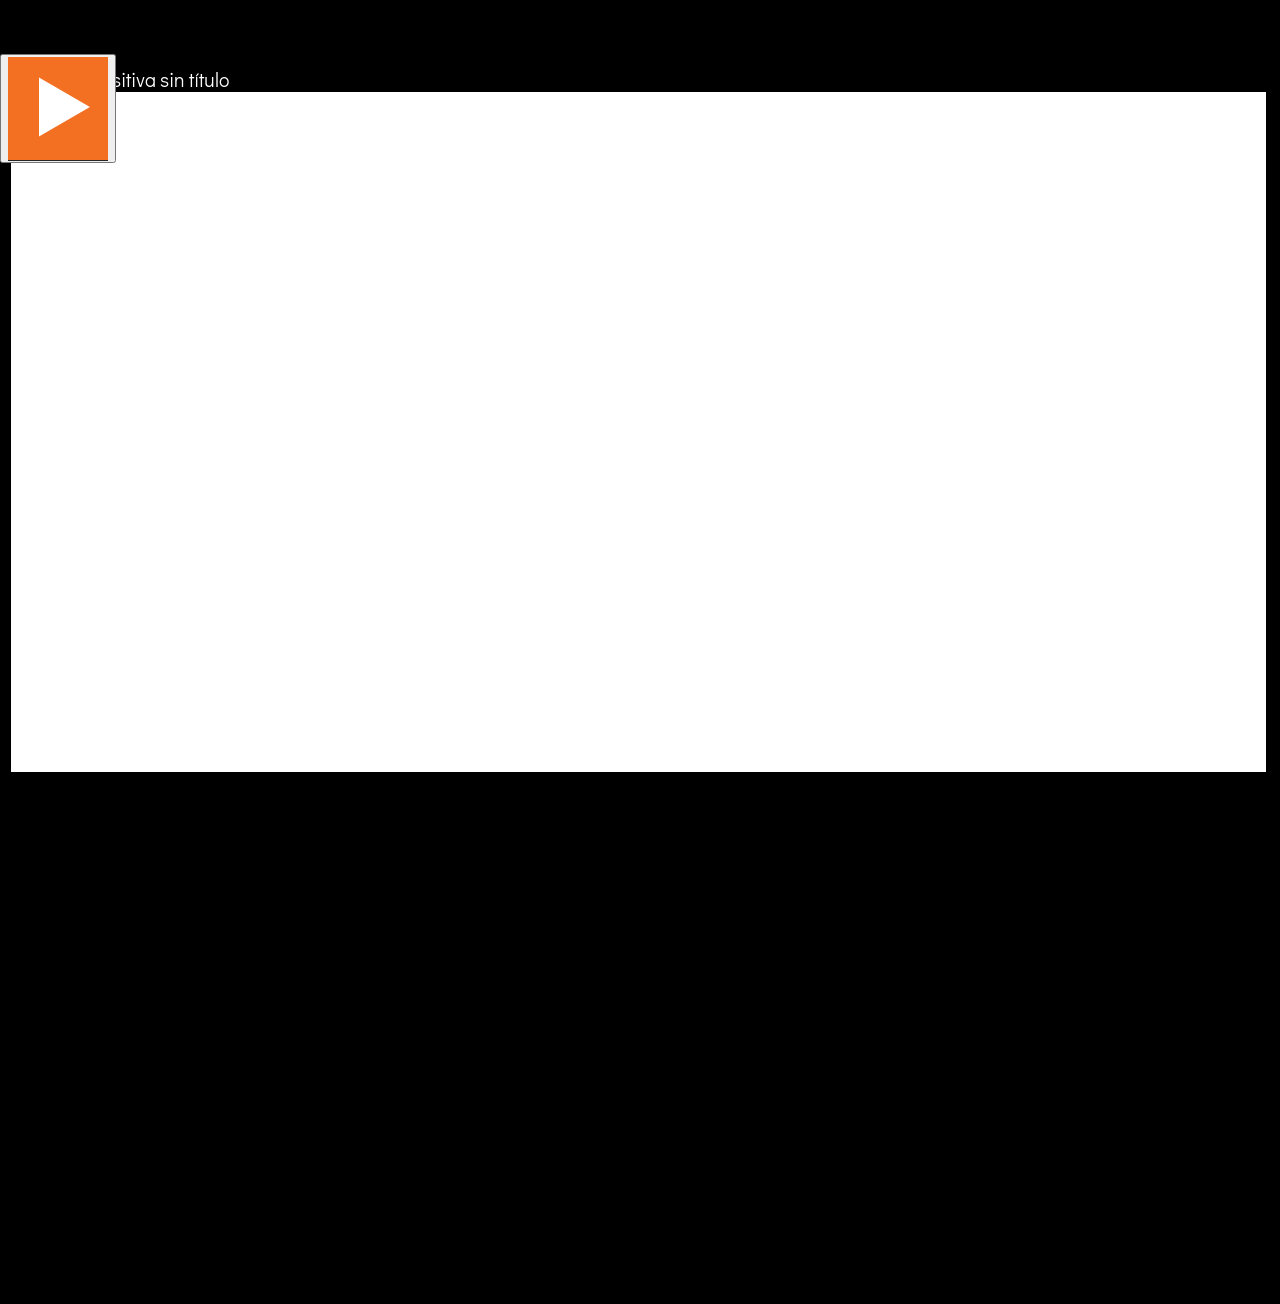
==== public/actividades/index.html @ e1546ee2 "Se finaliza carga de contenido" ====
﻿<!doctype html>
<html lang="es">
<head>
  <meta charset="utf-8">
  <!-- Creado con Storyline 360 - http://www.articulate.com  -->
  <!-- version: 3.73.29904.0 -->
  <title>Actividad didáctica</title>
  <meta http-equiv="x-ua-compatible" content="IE=edge"/>
  <meta name="viewport" content="width=device-width,initial-scale=1,user-scalable=no,shrink-to-fit=no,minimal-ui"/>
  <meta name="apple-mobile-web-app-capable" content="yes"/>
  <style>
    html, body { height: 100%; padding: 0; margin: 0 }
    #app { height: 100%; width: 100%; }
  </style>

  <script>
    window.DS = {};
    window.globals = {
      DATA_PATH_BASE: '',
      HAS_FRAME: true,
      HAS_SLIDE: true,

      lmsPresent: false,
      tinCanPresent: false,
      cmi5Present: false,
      aoSupport: false,
      scale: 'show all',
      captureRc: false,
      browserSize: 'optimal',
      bgColor: '#000000',
      features: 'AccessibleVideo,ConnectionMessages,FullScreenToggle,InsertSvgPicture,LayerPresentAsDialog,MultipleQuizTracking,PlayerSpeedControl,StreamingVideo,UpdatedThemeEditor,UseAudioElement',
      themeName: 'classic',
      preloaderColor: '#FFFFFF',
      suppressAnalytics: false,
      productChannel: 'stable',
      publishSource: 'storyline',
      aid: 'aid|5304b41d-7af7-4125-b8d1-83eb222823e2',
      cid: 'dc4feea4-de96-41f5-9e31-4f3e58fe393f',
      playerVersion: '3.73.29904.0',
      publishTimestamp: '2023-05-09T02:11:17.0525021Z',
      maxIosVideoElements: 10,
      connectionSettings: { },


      parseParams: function(qs) {
        if (window.globals.parsedParams != null) {
          return window.globals.parsedParams;
        }
        qs = (qs || window.location.search.substr(1)).split('+').join(' ');
        var params = {},
            tokens,
            re = /[?&]?([^=]+)=([^&]*)/g;

        while (tokens = re.exec(qs)) {
          params[decodeURIComponent(tokens[1]).trim()] =
            decodeURIComponent(tokens[2]).trim();
        }
        window.globals.parsedParams = params;
        return params;
      }

    };
  </script>
  <script>
    var isIe11 = ('ActiveXObject' in window || window.MSBlobBuilder != null)
      && window.msCrypto != null && !window.ActiveXObject;
    if (isIe11) {
      window.globals.unsupportedBrowser = true;
      document.write(atob('[base64]'));
    }
  </script>

  <script>window.THREE = { };</script>

</head>
<body style="background: #000000" class="cs-HTML theme-classic">
  <!-- 360 -->
  <script>!function(){var e,i=/iPhone/i,o=/iPod/i,n=/iPad/i,t=/\biOS-universal(?:.+)Mac\b/i,r=/\bAndroid(?:.+)Mobile\b/i,a=/Android/i,d=/(?:SD4930UR|\bSilk(?:.+)Mobile\b)/i,p=/Silk/i,l=/Windows Phone/i,u=/\bWindows(?:.+)ARM\b/i,b=/BlackBerry/i,s=/BB10/i,c=/Opera Mini/i,f=/\b(CriOS|Chrome)(?:.+)Mobile/i,h=/Mobile(?:.+)Firefox\b/i,v=function(e){return void 0!==e&&"MacIntel"===e.platform&&"number"==typeof e.maxTouchPoints&&e.maxTouchPoints>1&&"undefined"==typeof MSStream};e=function(e){var m={userAgent:"",platform:"",maxTouchPoints:0};e||"undefined"==typeof navigator?"string"==typeof e?m.userAgent=e:e&&e.userAgent&&(m={userAgent:e.userAgent,platform:e.platform,maxTouchPoints:e.maxTouchPoints||0}):m={userAgent:navigator.userAgent,platform:navigator.platform,maxTouchPoints:navigator.maxTouchPoints||0};var g=m.userAgent,y=g.split("[FBAN");void 0!==y[1]&&(g=y[0]),void 0!==(y=g.split("Twitter"))[1]&&(g=y[0]);var A=function(e){return function(i){return i.test(e)}}(g),w={apple:{phone:A(i)&&!A(l),ipod:A(o),tablet:!A(i)&&(A(n)||v(m))&&!A(l),universal:A(t),device:(A(i)||A(o)||A(n)||A(t)||v(m))&&!A(l)},amazon:{phone:A(d),tablet:!A(d)&&A(p),device:A(d)||A(p)},android:{phone:!A(l)&&A(d)||!A(l)&&A(r),tablet:!A(l)&&!A(d)&&!A(r)&&(A(p)||A(a)),device:!A(l)&&(A(d)||A(p)||A(r)||A(a))||A(/\bokhttp\b/i)},windows:{phone:A(l),tablet:A(u),device:A(l)||A(u)},other:{blackberry:A(b),blackberry10:A(s),opera:A(c),firefox:A(h),chrome:A(f),device:A(b)||A(s)||A(c)||A(h)||A(f)},any:!1,phone:!1,tablet:!1};return w.any=w.apple.device||w.android.device||w.windows.device||w.other.device,w.phone=w.apple.phone||w.android.phone||w.windows.phone,w.tablet=w.apple.tablet||w.android.tablet||w.windows.tablet,w}(),"object"==typeof exports&&"undefined"!=typeof module?module.exports=e:"function"==typeof define&&define.amd?define((function(){return e})):this.isMobile=e}();
    window.isMobile.apple.tablet = window.isMobile.apple.tablet ||
      (navigator.platform === 'MacIntel' && navigator.maxTouchPoints > 1);
    window.isMobile.apple.device = window.isMobile.apple.device || window.isMobile.apple.tablet;
    window.isMobile.tablet = window.isMobile.tablet || window.isMobile.apple.tablet;
    window.isMobile.any = window.isMobile.any || window.isMobile.apple.tablet;
  </script>

  <div id="focus-sink" tabindex="-1"></div>

  <div id="preso"></div>
  <script>
    (function() {

      var classTypes = [ 'desktop', 'mobile', 'phone', 'tablet' ];

      var addDeviceClasses = function(prefix, testObj) {
        var curr, i;
        for (i = 0; i < classTypes.length; i++) {
          curr = classTypes[i];
          if (testObj[curr]) {
            document.body.classList.add(prefix + curr);
          }
        }
      };

      var params = window.globals.parseParams(),
          isDevicePreview = params.devicepreview === '1',
          isPhoneOverride = params.deviceType === 'phone' || (isDevicePreview && params.phone == '1'),
          isTabletOverride = (params.deviceType === 'tablet' || isDevicePreview) && !isPhoneOverride,
          isMobileOverride = isPhoneOverride || isTabletOverride;

      var deviceView = {
        desktop: !window.isMobile.any && !isMobileOverride,
        mobile: window.isMobile.any || isMobileOverride,
        phone: isPhoneOverride || (window.isMobile.phone && !isTabletOverride),
        tablet: isTabletOverride || window.isMobile.tablet
      };

      window.globals.deviceView = deviceView;
      window.isMobile.desktop = !window.isMobile.any;
      window.isMobile.mobile = window.isMobile.any;

      addDeviceClasses('view-', deviceView);

    })();
  </script>

  <script src='story_content/user.js' type=text/javascript></script>
  <div class="slide-loader"></div>

  <script>
    if (window.globals.deviceView.isMobile) { var doc = document, loader = doc.body.querySelector('.slide-loader'); [ 1, 2, 3 ].forEach(function(n) { var d = doc.createElement('div'); d.style.backgroundColor = window.globals.preloaderColor; d.classList.add('mobile-loader-dot'); d.classList.add('dot' + n); loader.appendChild(d); }); }
  </script>

  <div class="mobile-load-title-overlay" style="display: none">
    <div class="mobile-load-title">ADCF4</div>
  </div>

  <div class="mobile-chrome-warning"></div>


<style>
  .warn-connection-dialog {
    display: none;
    background: transparent;
    pointer-events: none;
    position: fixed;
    left: 0;
    top: 0;
    width: 100%;
    height: 100%;
    z-index: 999;
  }

  .warn-connection-content {
    border-radius: 4px;
    background: white;
    border: 1px solid #E7E7E7;
    color: #333333;
    box-shadow: 0 2px 4px rgba(0, 0, 0, 0.25);
    transition: all 150ms ease-out;
    position: absolute;
    white-space: nowrap;
  }

  .view-phone.is-landscape .warn-connection-content {
    left: 23px;
    bottom: 23px;
  }

  .view-tablet.is-landscape .warn-connection-content {
    left: 50%;
    top: 20px;
    transform: translateX(-50%);
  }

  .is-portrait .warn-connection-content {
    transform: translate(-50%, calc(-100% - 15px));
  }

  .warn-connection-content p {
    display: inline-block;
    margin: 0 8px 0 0;
    line-height: 33px;
    font-size: 11px;
  }

  .warn-connection-content svg {
    position: relative;
    vertical-align: middle;
    margin: 0 2px 2px 8px;
  }

  .view-desktop .warn-connection-content {
    left: 1.5em;
    bottom: 1.5em;
  }

  .view-desktop .warn-connection-content p {
    font-size: 1.1em;
  }

  .is-offline .warn-connection-dialog {
    display: block;
  }

  .is-offline .cs-panel * {
    pointer-events: none !important;
  }

  .is-offline .cs-panel {
    pointer-events: all !important;
  }

  .is-offline #nav-controls * {
    pointer-events: none !important;
  }

  .is-offline #nav-controls {
    pointer-events: all !important;
  }
</style>

<div class="warn-connection-dialog">
  <div class="warn-connection-content">
    <svg width="17" height="15" viewBox="0 0 17 15" xmlns="http://www.w3.org/2000/svg">
      <path fill="#8F0000" stroke="white" d="M16.07,12.98 L15.88,12.23 L9.51,1.21 C8.97,0.26,7.6,0.26,7.06,1.21 L0.69,12.23 C0.15,13.16,0.81,14.36,1.91,14.36 H14.65 C15.47,14.36,16.05,13.7,16.07,12.98 Z"/>
      <path fill="white" stroke="white" d="M8.58,5.5 C8.35,5.28,8.5,5.35,8.21,5.32 C8.09,5.35,7.97,5.49,7.96,5.67 C7.97,5.79,7.98,5.92,7.98,6.04 L7.98,6.04 C7.99,6.17,8,6.31,8.01,6.43 L8.01,6.44 C8.03,6.92,8.06,7.41,8.09,7.9 L8.09,7.9 C8.12,8.39,8.14,8.88,8.17,9.37 C8.17,9.39,8.18,9.42,8.2,9.44 C8.23,9.46,8.25,9.47,8.28,9.47 C8.31,9.47,8.34,9.46,8.35,9.44 C8.37,9.43,8.38,9.4,8.39,9.35 L8.39,9.34 C8.39,9.24,8.4,9.15,8.4,9.05 L8.4,9.05 C8.41,8.96,8.41,8.86,8.42,8.75 C8.43,8.44,8.45,8.12,8.47,7.81 L8.47,7.81 C8.49,7.49,8.51,7.18,8.53,6.87 C8.55,6.46,8.56,6.05,8.59,5.64 L8.6,5.62 C8.6,5.57,8.59,5.53,8.58,5.5 L8.21,5.32 Z"/>
      <circle fill="white" stroke="white" cx="8.3" cy="11.35" r="0.3"/>
    </svg>
    <p>You are offline. Trying to reconnect...</p>
  </div>
</div>

<script>
  (function() {
    window.DS.connection = {
      warningShown: false,
      assets: {},
      loadingAssetGroup: false,
      retryDelay: 500
    };

    // @TODO this is POC code and can be cleaned up a bit more if we move forward
    // with the feature



    // The `window.globals.features` variable must be set in `webpack.dev.config` when testing locally - it is not enough
    // to have it in the data - but it must be set there as well.
    var useConnectionMessages = window.AbortController != null &&
      window.location.protocol != 'file:' &&
      window.globals.features.indexOf('ConnectionMessages') != -1;

    window.DS.connection.useConnectionMessages = useConnectionMessages

    var assetCount = 0;
    var checkLoadedId;
    var connectionSettings = window.globals.connectionSettings;

    if (useConnectionMessages && connectionSettings != null) {
      var contentEl = document.querySelector('.warn-connection-content');
      var messageEl = contentEl.querySelector('p')

      if (connectionSettings.useDarkTheme) {
        contentEl.style.borderColor = '#BABBBA';
        contentEl.style.backgroundColor = '#282828';
        contentEl.style.color = '#FFFFFF';
      }

      if (connectionSettings.message != null) {
        messageEl.textContent = window.decodeURIComponent(connectionSettings.message);
      }
    }

    function checkAssetsReady() {
      for (var i in DS.connection.assets) {
        if (!DS.connection.assets[i].success) {
          return false;
        }
      }
      return true;
    }

    function stopAssetGroup() {
      if (!useConnectionMessages) { return; }

      assetCount = 0;

      DS.connection.oldAssetGroup = DS.connection.assets;
      DS.connection.assets = {};
      DS.connection.loadingAssetGroup = false;
      clearInterval(checkLoadedId);
    }

    function startAssetGroup() {
      if (!useConnectionMessages) { return; }
      var ticks = 0;
      clearInterval(checkLoadedId);
      checkLoadedId = setInterval(function() {
        var loaded = 0;
        if (assetCount === 0 && loaded === 0) {
          clearInterval(checkLoadedId);
          return;
        }

        for (var i in DS.connection.assets) {
          if (DS.connection.assets[i].success) {
            loaded++;
          }
        }

        if (assetCount === loaded && checkAssetsReady()) {
          for (var i in DS.connection.assets) {
            if (DS.connection.assets[i].action) {
              DS.connection.assets[i].action();
            }
          }
          hideWarning();
          stopAssetGroup();
        }
      }, 100)
    }

    function requiredAsset(url, action, retry, type) {
      if (!useConnectionMessages) { return; }
      if (DS.connection.assets[url]) { return; }

      DS.connection.assets[url] = {
        success: false, action: action, retry: retry, type: type
      };
      assetCount = Object.keys(DS.connection.assets).length;
      if (!DS.connection.loadingAssetGroup) {
        startAssetGroup();
      }
      DS.connection.loadingAssetGroup = true;
    }

    function assetLoaded(url) {
      if (!useConnectionMessages) { return; }
      if (DS.connection.assets[url]) {
        DS.connection.assets[url].success = true;
      }
    }

    function assetFailed(url) {
      if (!useConnectionMessages) { return; }
      if (!DS.connection.assets[url]) {
        if (/\.js$/.test(url)) {
          setTimeout(function() {
            if (DS.connection.lastSlideLoaded != null) {
              DS.connection.lastSlideLoaded();
            }
          }, DS.connection.retryDelay);
        }
        return;
      }
      if (!DS.connection.warningShown) { showWarning(); }
      if (DS.connection.assets[url].retry) {
        setTimeout(function() {
          if (!DS.connection.assets[url].success) {
            DS.connection.assets[url].retry()
          }
        }, DS.connection.retryDelay);
      }
    }

    function hideWarning() {
      document.body.classList.remove('is-offline');
      DS.connection.warningShown = false;
    }
    DS.connection.hideWarning = hideWarning

    function showWarning(btn) {
      document.body.classList.add('is-offline')
      DS.connection.warningShown = true;
      updateWarningPosition();
    }

    function updateWarningPosition() {
      if (!DS.connection.warningShown) {
        return;
      }

      var isPortrait = document.body.classList.contains('is-portrait');
      var warningEl = document.querySelector('.warn-connection-content');

      if (isPortrait) {
        var slide = document.querySelector('.primary-slide');
        var slideRect = slide.getBoundingClientRect();

        warningEl.style.top = `${slideRect.top}px`
        warningEl.style.left = `${slideRect.left + slideRect.width / 2}px`
      } else {
        warningEl.style.top = null;
        warningEl.style.left = null;
      }

      window.requestAnimationFrame(updateWarningPosition);
    }

    // these will all be noops if the feature flag isn't set in
    // the data and `window.globals.features`
    DS.connection.requiredAsset = requiredAsset;
    DS.connection.assetLoaded = assetLoaded;
    DS.connection.assetFailed = assetFailed;
    DS.connection.stopAssetGroup = stopAssetGroup;
    DS.connection.startAssetGroup = startAssetGroup;
  })();
</script>


  <script>

    if (window.autoSpider && window.vInterfaceObject) {
      document.querySelector('.mobile-load-title-overlay').style.display = 'none';
    }
  </script>



  <link rel="stylesheet" href="html5/data/css/output.min.css" data-noprefix/>
</body>
<script src="html5/lib/scripts/bootstrapper.min.js"></script>
</html>
---- public/actividades/html5/data/css/output.min.css ----
@font-face {
  font-family: 'Didact GothicBold CBoldC49F1216';
  src: url('[data-uri]');
  font-style: normal;
  font-weight: normal;
}
@font-face {
  font-family: 'Didact Gothic Charset1_2ABAFE7E';
  src: url('[data-uri]');
  font-style: normal;
  font-weight: normal;
}
@font-face {
  font-family: 'Didact Gothic Charset0_9B944016';
  src: url('[data-uri]');
  font-style: normal;
  font-weight: normal;
}
@font-face {
  font-family: 'Didact GothicBold CBoldC69CEF59';
  src: url('[data-uri]');
  font-style: normal;
  font-weight: normal;
}
.cs-HTML {
  background: rgba(0, 0, 0, 1);
}
.cs-npnxnanbnsnfns00000000001 .cs-infopanel  {
  box-shadow: 0 1px 0 rgba(0, 0, 0, 1);
  background: rgba(255, 255, 255, 1);
}
.cs-npnxnanbnsnfns00000000001 .cs-infopanel .cs-link {
  color: rgba(124, 34, 128, 1);
}
.cs-npnxnanbnsnfns00000000001 .cs-infopanel .cs-link:hover {
  color: rgba(0, 0, 238, 1);
}
.cs-npnxnanbnsnfns00000000001 .cs-infopanel .cs-name {
  color: rgba(68, 68, 68, 1);
}
.cs-npnxnanbnsnfns00000000001 .cs-infopanel .cs-title {
  color: rgba(153, 153, 153, 1);
}
.cs-npnxnanbnsnfns00000000001 .cs-infopanelpopup  {
  box-shadow: 0 1px 0 rgba(0, 0, 0, 1);
  background: linear-gradient(180deg, rgba(29, 29, 29, 1) 0%, rgba(11, 11, 11, 1) 100%);
}
.cs-npnxnanbnsnfns00000000001 .cs-infopanelpopup .cs-link {
  color: rgba(255, 255, 255, 1);
}
.cs-npnxnanbnsnfns00000000001 .cs-infopanelpopup .cs-link:hover {
  color: rgba(117, 117, 117, 1);
}
.cs-npnxnanbnsnfns00000000001 .cs-infopanelpopup .cs-name {
  color: rgba(114, 114, 114, 1);
}
.cs-npnxnanbnsnfns00000000001 .cs-infopanelpopup .cs-bio {
  color: rgba(255, 255, 255, 1);
}
.cs-npnxnanbnsnfns00000000001 .cs-timer  {
  color: rgba(255, 255, 255, 1);
}
.cs-npnxnanbnsnfns00000000001 .cs-duration stop:first-child {
  stop-color: rgba(0, 215, 255, 1);
}
.cs-npnxnanbnsnfns00000000001 .cs-duration stop:last-child {
  stop-color: rgba(0, 171, 255, 1);
}
.cs-npnxnanbnsnfns00000000001 .cs-elapsed stop:first-child {
  stop-color: rgba(254, 227, 71, 1);
}
.cs-npnxnanbnsnfns00000000001 .cs-elapsed stop:last-child {
  stop-color: rgba(252, 204, 42, 1);
}
.cs-npnxnanbnsnfns00000000001 .cs-timer .cs-pie .cs-innerstroke {
  stroke: rgba(255, 255, 255, 1);
}
.cs-npnxnanbnsnfns00000000001 .cs-timer .cs-pie .cs-innerborder {
  stroke: rgba(204, 204, 204, 1);
}
.cs-npnxnanbnsnfns00000000001 .cs-window  {
  box-shadow: 0 8px 5px rgba(0, 0, 0, 0.2);
  border-color: rgba(29, 29, 29, 1);
  background: rgba(42, 42, 42, 1);
  color: rgba(255, 255, 255, 1);
}
.cs-npnxnanbnsnfns00000000001 .cs-window .cs-diva {
  border-color: rgba(49, 49, 49, 1);
}
.cs-npnxnanbnsnfns00000000001 .cs-window .cs-divb {
  border-color: rgba(14, 14, 14, 1);
}
.cs-npnxnanbnsnfns00000000001 .cs-editor .cs-editor-slide {
  color: rgba(255, 255, 255, 1);
}
.cs-npnxnanbnsnfns00000000001 .cs-editor .cs-editor-html {
  color: rgba(255, 255, 255, 1);
}
.cs-npnxnanbnsnfns00000000001 .cs-editor .cs-editor-button {
  text-shadow: 0 1px 0 rgba(0, 0, 0, 1);
  color: rgba(255, 255, 255, 1);
  border-color: rgba(3, 3, 3, 1);
  background: linear-gradient(180deg, rgba(51, 51, 51, 1) 0%, rgba(20, 20, 20, 1) 100%);
}
.cs-npnxnanbnsnfns00000000001 .cs-editor .cs-editor-button:hover {
  background: linear-gradient(180deg, rgba(58, 58, 58, 1) 0%, rgba(12, 12, 12, 1) 100%);
}
.cs-npnxnanbnsnfns00000000001 .cs-editor .cs-editor-button:active {
  background: linear-gradient(180deg, rgba(20, 20, 20, 1) 0%, rgba(50, 50, 50, 1) 100%);
}
.cs-npnxnanbnsnfns00000000001 .cs-listitem  {
  color: rgba(255, 255, 255, 1);
  border-color: rgba(52, 52, 52, 1);
}
.cs-npnxnanbnsnfns00000000001 .cs-listitem.cs-viewed {
  color: rgba(135, 135, 135, 1);
}
.cs-npnxnanbnsnfns00000000001 .cs-listitem.cs-selected {
  color: rgba(255, 255, 255, 1);
  background: rgba(63, 63, 63, 1);
}
.cs-npnxnanbnsnfns00000000001 .cs-listitem.cs-selected:hover {
  background: rgba(63, 63, 63, 1);
}
.cs-npnxnanbnsnfns00000000001 .cs-listitem.cs-selected.hover {
  background: rgba(63, 63, 63, 1);
}
.cs-npnxnanbnsnfns00000000001 .cs-listitem.cs-selected:focus {
  background: rgba(63, 63, 63, 1);
}
.cs-npnxnanbnsnfns00000000001 .cs-listitem .cs-icon-carrot {
  fill: rgba(255, 255, 255, 1);
}
.cs-npnxnanbnsnfns00000000001 .cs-listitem .cs-icon-carrot .cs-shadow {
  fill: rgba(0, 0, 0, 1);
}
.cs-npnxnanbnsnfns00000000001 .cs-listitem:hover {
  background: rgba(49, 49, 49, 1);
}
.cs-npnxnanbnsnfns00000000001 .cs-listitem.hover {
  background: rgba(49, 49, 49, 1);
}
.cs-npnxnanbnsnfns00000000001 .cs-listitem:focus {
  background: rgba(49, 49, 49, 1);
}
.cs-npnxnanbnsnfns00000000001 .cs-glossary  {
  color: rgba(255, 255, 255, 1);
}
.cs-npnxnanbnsnfns00000000001 .cs-glossary .cs-scrolling-panel {
  background: rgba(51, 51, 51, 1);
}
.cs-npnxnanbnsnfns00000000001 .cs-glossary .cs-term.cs-selected .cs-choice-list-trigger {
  color: rgba(255, 255, 255, 1);
  background: rgba(63, 63, 63, 1);
}
.cs-npnxnanbnsnfns00000000001 .cs-glossary .cs-term.cs-selected .cs-choice-list-trigger:focus {
  color: rgba(255, 255, 255, 1);
  background: rgba(63, 63, 63, 1);
}
.cs-npnxnanbnsnfns00000000001 .cs-glossary .cs-term:hover .cs-choice-list-trigger {
  background: rgba(28, 28, 28, 1);
}
.cs-npnxnanbnsnfns00000000001 .cs-glossary .cs-term.hover .cs-choice-list-trigger {
  background: rgba(28, 28, 28, 1);
}
.cs-npnxnanbnsnfns00000000001 .cs-glossary .cs-term .cs-choice-list-trigger:focus {
  background: rgba(28, 28, 28, 1);
}
.cs-npnxnanbnsnfns00000000001 .cs-glossary .cs-diva {
  border-color: rgba(61, 61, 61, 1);
}
.cs-npnxnanbnsnfns00000000001 .cs-glossary .cs-divb {
  border-color: rgba(32, 32, 32, 1);
}
.cs-npnxnanbnsnfns00000000001 .cs-glossary .cs-divc {
  border-color: rgba(61, 61, 61, 1);
}
.cs-npnxnanbnsnfns00000000001 .cs-glossary .cs-heading {
  color: rgba(255, 255, 255, 1);
}
.cs-npnxnanbnsnfns00000000001 .cs-resource .cs-separator {
  border-color: rgba(44, 44, 44, 1);
}
.cs-npnxnanbnsnfns00000000001 .cs-outline  {
  color: rgba(255, 255, 255, 1);
}
.cs-npnxnanbnsnfns00000000001 .cs-outline .cs-diva {
  border-color: rgba(28, 28, 28, 1);
}
.cs-npnxnanbnsnfns00000000001 .cs-outline .cs-divb {
  border-color: rgba(54, 54, 54, 1);
}
.cs-npnxnanbnsnfns00000000001 .cs-outline .cs-divc {
  border-color: rgba(52, 52, 52, 1);
}
.cs-npnxnanbnsnfns00000000001 .cs-outline .cs-search-filter:hover {
  color: rgba(117, 117, 117, 1);
}
.cs-npnxnanbnsnfns00000000001 .cs-outline .cs-search-filter.hover {
  color: rgba(117, 117, 117, 1);
}
.cs-npnxnanbnsnfns00000000001 .cs-transcript  {
  color: rgba(255, 255, 255, 1);
}
.cs-npnxnanbnsnfns00000000001 .cs-transcript .cs-div {
  border-color: rgba(44, 44, 44, 1);
}
.cs-npnxnanbnsnfns00000000001 .cs-tabs:not(.topmenu-item) {
  color: rgba(114, 114, 114, 1);
}
.cs-npnxnanbnsnfns00000000001 .cs-tabs .cs-inner-button:not(.topmenu-item) {
  text-shadow: 0 1px 0 rgba(0, 0, 0, 1);
}
.cs-npnxnanbnsnfns00000000001 .cs-tabs:hover:not(.topmenu-item) {
  color: rgba(82, 84, 84, 1);
}
.cs-npnxnanbnsnfns00000000001 .cs-tabs.cs-selected {
  background: rgba(36, 36, 36, 1);
  color: rgba(255, 255, 255, 1);
}
.cs-npnxnanbnsnfns00000000001 .cs-seekcontrol  {
  background: linear-gradient(180deg, rgba(51, 51, 51, 1) 0%, rgba(20, 20, 20, 1) 100%);
  border-color: rgba(3, 3, 3, 1);
}
.cs-npnxnanbnsnfns00000000001 .cs-seekcontrol .cs-button:hover .cs-icon {
  fill: rgba(255, 255, 255, 1);
}
.cs-npnxnanbnsnfns00000000001 .cs-seekcontrol .cs-button.hover .cs-icon {
  fill: rgba(255, 255, 255, 1);
}
.cs-npnxnanbnsnfns00000000001 .cs-seekcontrol .cs-button .cs-icon-shadow {
  fill: rgba(0, 0, 0, 1);
}
.cs-npnxnanbnsnfns00000000001 .cs-seekcontrol .cs-button .cs-icon {
  fill: rgba(255, 255, 255, 1);
}
.cs-npnxnanbnsnfns00000000001 .cs-seekcontrol .cs-seek .cs-fill {
  background: rgba(255, 255, 255, 1);
}
.cs-npnxnanbnsnfns00000000001 .cs-seekcontrol .cs-seek {
  background: rgba(34, 34, 34, 1);
  border-color: rgba(26, 26, 26, 1);
}
.cs-npnxnanbnsnfns00000000001 .cs-searchinput .cs-input {
  color: rgba(45, 45, 45, 1);
  border-color: rgba(32, 32, 32, 1);
  background: rgba(255, 255, 255, 1);
}
.cs-npnxnanbnsnfns00000000001 .cs-searchinput .cs-input:focus {
  color: rgba(45, 45, 45, 1);
  background: rgba(255, 255, 255, 1);
}
.cs-npnxnanbnsnfns00000000001 .cs-searchinput .cs-input:hover {
  box-shadow: inset 0 0 1px 0 rgba(235, 148, 113, 0);
}
.cs-npnxnanbnsnfns00000000001 .cs-searchinput .cs-input.hover {
  box-shadow: inset 0 0 1px 0 rgba(235, 148, 113, 0);
}
.cs-npnxnanbnsnfns00000000001 .cs-searchinput .cs-button .cs-icon {
  fill: rgba(255, 255, 255, 1);
}
.cs-npnxnanbnsnfns00000000001 .cs-searchinput .cs-button:hover {
  fill: linear-gradient(180deg, rgba(58, 58, 58, 1) 0%, rgba(12, 12, 12, 1) 100%);
}
.cs-npnxnanbnsnfns00000000001 .cs-searchinput .cs-button.hover {
  fill: linear-gradient(180deg, rgba(58, 58, 58, 1) 0%, rgba(12, 12, 12, 1) 100%);
}
.cs-npnxnanbnsnfns00000000001 .cs-menu  {
  box-shadow: 0 1px 0 rgba(14, 14, 14, 1);
  background: rgba(36, 36, 36, 1);
}
.cs-npnxnanbnsnfns00000000001 .cs-topmenu-item.active .cs-tab {
  background: rgba(36, 36, 36, 1);
}
.cs-npnxnanbnsnfns00000000001 .cs-logo  {
  box-shadow: 0 1px 0 rgba(0, 0, 0, 1);
  background: rgba(255, 255, 255, 1);
}
.cs-npnxnanbnsnfns00000000001 .cs-checkbox  {
  color: rgba(255, 255, 255, 1);
}
.cs-npnxnanbnsnfns00000000001 .cs-checkbox:hover {
  border-color: rgba(156, 156, 156, 1);
}
.cs-npnxnanbnsnfns00000000001 .cs-checkbox.hover {
  border-color: rgba(156, 156, 156, 1);
}
.cs-npnxnanbnsnfns00000000001 .cs-checkbox .cs-box {
  color: rgba(255, 255, 255, 1);
  border-color: rgba(22, 22, 22, 1);
}
.cs-npnxnanbnsnfns00000000001 .cs-checkbox .cs-box:checked::after {
  color: rgba(43, 196, 0, 1);
}
.cs-npnxnanbnsnfns00000000001 .cs-checkbox .cs-box.checked.after {
  color: rgba(43, 196, 0, 1);
}
.cs-npnxnanbnsnfns00000000001 .cs-button  {
  text-shadow: 0 1px 0 rgba(0, 0, 0, 0);
  color: rgba(255, 255, 255, 1);
  border-color: rgba(3, 3, 3, 1);
  background: linear-gradient(180deg, rgba(243, 111, 33, 1) 0%, rgba(243, 111, 33, 1) 100%);
  box-shadow: 0 1px 0 rgba(37, 37, 37, 1);
}
.cs-npnxnanbnsnfns00000000001 .cs-button .cs-icon {
  fill: rgba(255, 255, 255, 1);
}
.cs-npnxnanbnsnfns00000000001 .cs-button .cs-icon-shadow {
  fill: rgba(0, 0, 0, 0);
}
.cs-npnxnanbnsnfns00000000001 .cs-button:hover {
  background: linear-gradient(180deg, rgba(253, 188, 46, 1) 0%, rgba(255, 192, 0, 1) 100%);
}
.cs-npnxnanbnsnfns00000000001 .cs-button.hover {
  background: linear-gradient(180deg, rgba(253, 188, 46, 1) 0%, rgba(255, 192, 0, 1) 100%);
}
.cs-npnxnanbnsnfns00000000001 .cs-button:active {
  background: linear-gradient(180deg, rgba(20, 20, 20, 1) 0%, rgba(50, 50, 50, 1) 100%);
}
.cs-npnxnanbnsnfns00000000001 .cs-button.cs-disabled:hover {
  background: linear-gradient(180deg, rgba(243, 111, 33, 1) 0%, rgba(243, 111, 33, 1) 100%);
}
.cs-npnxnanbnsnfns00000000001 .cs-button.cs-disabled.hover {
  background: linear-gradient(180deg, rgba(243, 111, 33, 1) 0%, rgba(243, 111, 33, 1) 100%);
}
.cs-npnxnanbnsnfns00000000001 .cs-button.cs-disabled:active {
  background: linear-gradient(180deg, rgba(243, 111, 33, 1) 0%, rgba(243, 111, 33, 1) 100%);
}
.cs-npnxnanbnsnfns00000000001 .cs-button.cs-volume:hover {
  background: linear-gradient(180deg, rgba(243, 111, 33, 1) 0%, rgba(243, 111, 33, 1) 100%);
}
.cs-npnxnanbnsnfns00000000001 .cs-button.cs-volume.hover {
  background: linear-gradient(180deg, rgba(243, 111, 33, 1) 0%, rgba(243, 111, 33, 1) 100%);
}
.cs-npnxnanbnsnfns00000000001 .cs-button.cs-volume:active {
  background: linear-gradient(180deg, rgba(243, 111, 33, 1) 0%, rgba(243, 111, 33, 1) 100%);
}
.cs-npnxnanbnsnfns00000000001.cs-base  {
  color: rgba(255, 255, 255, 1);
  border-color: rgba(0, 0, 0, 1);
  background: linear-gradient(180deg, rgba(0, 0, 0, 1) 0%, rgba(0, 0, 0, 1) 100%);
}
.cs-npnxnanbnsnfns00000000001.cs-base .cs-separator .cs-diva {
  background: rgba(14, 14, 14, 1);
}
.cs-npnxnanbnsnfns00000000001.cs-base .cs-separator .cs-divb {
  background: rgba(49, 49, 49, 1);
}
.cs-npnxnanbnsnfns00000000001.cs-base .cs-topmenu-item.active .cs-tab {
  border-color: rgba(14, 14, 14, 1);
}
.cs-npnxnanbnsnfns00000000001.cs-base .cs-topmenu-item.active .cs-panel {
  border-color: rgba(14, 14, 14, 1);
}
.cs-npnxnanbnsnfns00000000001.cs-base .cs-left {
  background: linear-gradient(180deg, rgba(27, 27, 27, 1) 0%, rgba(10, 10, 10, 1) 100%);
}
.cs-npnxnanbnsnfns00000000001.cs-base .cs-area-primary .cs-slide-container {
  background: linear-gradient(180deg, rgba(29, 29, 29, 1) 0%, rgba(11, 11, 11, 1) 100%);
}
.cs-npnxnanbnsnfns00000000001 .cs-volume::-moz-range-thumb {
  border-color: rgba(28, 28, 28, 1);
  box-shadow: inset 0 0 1px 0 rgba(90, 90, 90, 1);
  background: rgba(76, 76, 76, 1);
}
.cs-npnxnanbnsnfns00000000001 .cs-volume::-ms-thumb {
  border-color: rgba(28, 28, 28, 1);
  box-shadow: inset 0 0 1px 0 rgba(90, 90, 90, 1);
  background: rgba(76, 76, 76, 1);
}
.cs-npnxnanbnsnfns00000000001 .cs-volume::-webkit-slider-thumb {
  border-color: rgba(28, 28, 28, 1);
  box-shadow: inset 0 0 1px 0 rgba(90, 90, 90, 1);
  background: rgba(76, 76, 76, 1);
}
.cs-npnxnanbnsnfns00000000001 .cs-volume::-moz-range-track {
  border-color: rgba(73, 73, 73, 1);
  background: rgba(49, 49, 49, 1);
}
.cs-npnxnanbnsnfns00000000001 .cs-volume::-ms-track {
  border-color: rgba(73, 73, 73, 1);
  background: rgba(49, 49, 49, 1);
}
.cs-npnxnanbnsnfns00000000001 .cs-volume::-webkit-slider-runnable-track {
  border-color: rgba(73, 73, 73, 1);
  background: rgba(49, 49, 49, 1);
}
body.show-focus .tab-focus-box {
  border-color: rgba(255, 255, 0, 1);
}
.skipnav {
  border-color: rgba(255, 255, 0, 1);
}
.fn-npnxnanbsnfns00000000001 {
  font-family: 'Didact Gothic654D575A';
  -webkit-font-variant-ligatures: no-common-ligatures;
  font-variant-ligatures: no-common-ligatures;
}
.fn-pxabnsnfns00000000001 {
  font-family: 'Didact Gothic654D575A';
  -webkit-font-variant-ligatures: no-common-ligatures;
  font-variant-ligatures: no-common-ligatures;
}
.fn-npxnabnsnfns00000000001 {
  font-family: 'Didact Gothic654D575A';
  -webkit-font-variant-ligatures: no-common-ligatures;
  font-variant-ligatures: no-common-ligatures;
}
.fn-npnxnanbnsnfns00000000001 {
  font-family: 'Didact Gothic654D575A';
  -webkit-font-variant-ligatures: no-common-ligatures;
  font-variant-ligatures: no-common-ligatures;
}
.fn-pxabnsnfns00000000000 {
  font-family: 'Didact Gothic654D575A';
  -webkit-font-variant-ligatures: no-common-ligatures;
  font-variant-ligatures: no-common-ligatures;
}
@font-face {
  font-family: 'Didact Gothic654D575A';
  src: url('[data-uri]');
  font-style: normal;
  font-weight: normal;
}
@font-face {
  font-family: 'Didact Gothic654D575A';
  src: url('[data-uri]');
  font-style: normal;
  font-weight: normal;
}
.cs-InvalidPromptSlide .cs-5f6YjD6Isce-InvalidPromptSlide-btn0 {
  color: rgba(255, 255, 255, 1);
  border-color: rgba(3, 3, 3, 1);
  background: linear-gradient(180deg, rgba(51, 51, 51, 1) 0%, rgba(20, 20, 20, 1) 100%);
  text-shadow: 0 1px 0 rgba(0, 0, 0, 1);
}
.cs-InvalidPromptSlide .cs-5f6YjD6Isce-InvalidPromptSlide-btn0 .cs-html {
  color: rgba(255, 255, 255, 1);
}
.cs-InvalidPromptSlide .cs-5f6YjD6Isce-InvalidPromptSlide-btn0 .cs-slide {
  border-color: rgba(255, 255, 255, 1);
}
.cs-InvalidPromptSlide .cs-5f6YjD6Isce-InvalidPromptSlide-btn0:hover {
  background: linear-gradient(180deg, rgba(58, 58, 58, 1) 0%, rgba(12, 12, 12, 1) 100%);
}
.cs-InvalidPromptSlide .cs-5f6YjD6Isce-InvalidPromptSlide-btn0:active {
  background: linear-gradient(180deg, rgba(20, 20, 20, 1) 0%, rgba(50, 50, 50, 1) 100%);
}
.cs-PrintPromptSlide .cs-5f6YjD6Isce-PrintPromptSlide-btn0 {
  color: rgba(255, 255, 255, 1);
  border-color: rgba(3, 3, 3, 1);
  background: linear-gradient(180deg, rgba(51, 51, 51, 1) 0%, rgba(20, 20, 20, 1) 100%);
  text-shadow: 0 1px 0 rgba(0, 0, 0, 1);
}
.cs-PrintPromptSlide .cs-5f6YjD6Isce-PrintPromptSlide-btn0 .cs-html {
  color: rgba(255, 255, 255, 1);
}
.cs-PrintPromptSlide .cs-5f6YjD6Isce-PrintPromptSlide-btn0 .cs-slide {
  border-color: rgba(255, 255, 255, 1);
}
.cs-PrintPromptSlide .cs-5f6YjD6Isce-PrintPromptSlide-btn0:hover {
  background: linear-gradient(180deg, rgba(58, 58, 58, 1) 0%, rgba(12, 12, 12, 1) 100%);
}
.cs-PrintPromptSlide .cs-5f6YjD6Isce-PrintPromptSlide-btn0:active {
  background: linear-gradient(180deg, rgba(20, 20, 20, 1) 0%, rgba(50, 50, 50, 1) 100%);
}
.cs-ScrollPromptSlide .cs-5f6YjD6Isce-ScrollPromptSlide-btn0 {
  color: rgba(255, 255, 255, 1);
  border-color: rgba(3, 3, 3, 1);
  background: linear-gradient(180deg, rgba(51, 51, 51, 1) 0%, rgba(20, 20, 20, 1) 100%);
  text-shadow: 0 1px 0 rgba(0, 0, 0, 1);
}
.cs-ScrollPromptSlide .cs-5f6YjD6Isce-ScrollPromptSlide-btn0 .cs-html {
  color: rgba(255, 255, 255, 1);
}
.cs-ScrollPromptSlide .cs-5f6YjD6Isce-ScrollPromptSlide-btn0 .cs-slide {
  border-color: rgba(255, 255, 255, 1);
}
.cs-ScrollPromptSlide .cs-5f6YjD6Isce-ScrollPromptSlide-btn0:hover {
  background: linear-gradient(180deg, rgba(58, 58, 58, 1) 0%, rgba(12, 12, 12, 1) 100%);
}
.cs-ScrollPromptSlide .cs-5f6YjD6Isce-ScrollPromptSlide-btn0:active {
  background: linear-gradient(180deg, rgba(20, 20, 20, 1) 0%, rgba(50, 50, 50, 1) 100%);
}
.cs-ExternalInterfaceErrorSlide .cs-buttonOK {
  color: rgba(255, 255, 255, 1);
  border-color: rgba(3, 3, 3, 1);
  background: linear-gradient(180deg, rgba(51, 51, 51, 1) 0%, rgba(20, 20, 20, 1) 100%);
  text-shadow: 0 1px 0 rgba(0, 0, 0, 1);
}
.cs-ExternalInterfaceErrorSlide .cs-buttonOK .cs-html {
  color: rgba(255, 255, 255, 1);
}
.cs-ExternalInterfaceErrorSlide .cs-buttonOK .cs-slide {
  border-color: rgba(255, 255, 255, 1);
}
.cs-ExternalInterfaceErrorSlide .cs-buttonOK:hover {
  background: linear-gradient(180deg, rgba(58, 58, 58, 1) 0%, rgba(12, 12, 12, 1) 100%);
}
.cs-ExternalInterfaceErrorSlide .cs-buttonOK:active {
  background: linear-gradient(180deg, rgba(20, 20, 20, 1) 0%, rgba(50, 50, 50, 1) 100%);
}
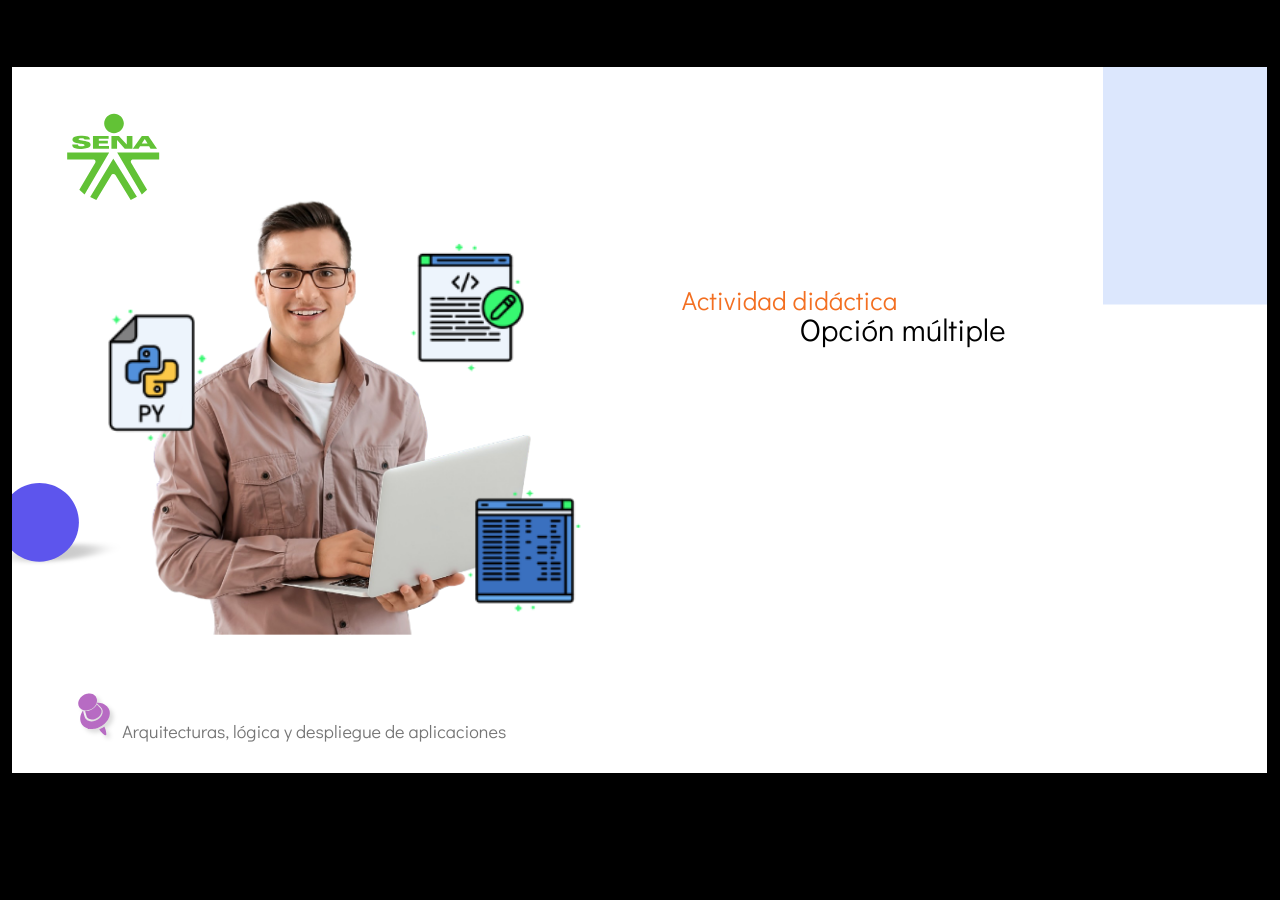
==== commit b5a678aa: "se realizan ajustes de contenido" ====
--- a/public/actividades/index.html
+++ b/public/actividades/index.html
@@ -3,7 +3,7 @@
 <head>
   <meta charset="utf-8">
   <!-- Creado con Storyline 360 - http://www.articulate.com  -->
-  <!-- version: 3.73.29904.0 -->
+  <!-- version: 3.75.30269.0 -->
   <title>Actividad didáctica</title>
   <meta http-equiv="x-ua-compatible" content="IE=edge"/>
   <meta name="viewport" content="width=device-width,initial-scale=1,user-scalable=no,shrink-to-fit=no,minimal-ui"/>
@@ -28,16 +28,16 @@
       captureRc: false,
       browserSize: 'optimal',
       bgColor: '#000000',
-      features: 'AccessibleVideo,ConnectionMessages,FullScreenToggle,InsertSvgPicture,LayerPresentAsDialog,MultipleQuizTracking,PlayerSpeedControl,StreamingVideo,UpdatedThemeEditor,UseAudioElement',
+      features: 'AccessibleVideo,BackgroundAudio,ConnectionMessages,FullScreenToggle,InsertSvgPicture,LayerPresentAsDialog,MultipleQuizTracking,PlayerSpeedControl,StreamingVideo,UpdatedThemeEditor,UseAudioElement,VideoTranscripts',
       themeName: 'classic',
       preloaderColor: '#FFFFFF',
       suppressAnalytics: false,
       productChannel: 'stable',
       publishSource: 'storyline',
       aid: 'aid|5304b41d-7af7-4125-b8d1-83eb222823e2',
-      cid: 'dc4feea4-de96-41f5-9e31-4f3e58fe393f',
-      playerVersion: '3.73.29904.0',
-      publishTimestamp: '2023-05-09T02:11:17.0525021Z',
+      cid: 'd0c19385-0c99-4a2f-a520-57ffdb7c83f4',
+      playerVersion: '3.75.30269.0',
+      publishTimestamp: '2023-05-24T03:00:31.2171782Z',
       maxIosVideoElements: 10,
       connectionSettings: { },
 
@@ -131,7 +131,7 @@
   </script>
 
   <div class="mobile-load-title-overlay" style="display: none">
-    <div class="mobile-load-title">ADCF4</div>
+    <div class="mobile-load-title">A-D</div>
   </div>
 
   <div class="mobile-chrome-warning"></div>
--- a/public/actividades/html5/data/css/output.min.css
+++ b/public/actividades/html5/data/css/output.min.css
@@ -1,12 +1,24 @@
 @font-face {
-  font-family: 'Didact GothicBold CBoldC49F1216';
-  src: url('[data-uri]');
-  font-style: normal;
-  font-weight: normal;
-}
-@font-face {
-  font-family: 'Didact Gothic Charset1_2ABAFE7E';
-  src: url('[data-uri]');
+  font-family: 'Didact GothicBold CBoldC1FF523D';
+  src: url('[data-uri]');
+  font-style: normal;
+  font-weight: normal;
+}
+@font-face {
+  font-family: 'Didact Gothic Charset1_BE680F59';
+  src: url('[data-uri]');
+  font-style: normal;
+  font-weight: normal;
+}
+@font-face {
+  font-family: 'Didact GothicBoldItalicBB222870';
+  src: url('[data-uri]');
+  font-style: normal;
+  font-weight: normal;
+}
+@font-face {
+  font-family: 'Didact GothicItalItalic52A9E778';
+  src: url('[data-uri]');
   font-style: normal;
   font-weight: normal;
 }
@@ -19,6 +31,18 @@
 @font-face {
   font-family: 'Didact GothicBold CBoldC69CEF59';
   src: url('[data-uri]');
+  font-style: normal;
+  font-weight: normal;
+}
+@font-face {
+  font-family: 'Didact GothicBoldItalic2C6BB682';
+  src: url('[data-uri]');
+  font-style: normal;
+  font-weight: normal;
+}
+@font-face {
+  font-family: 'Didact GothicItalItalicD861B505';
+  src: url('[data-uri]');
   font-style: normal;
   font-weight: normal;
 }
@@ -418,7 +442,7 @@
 }
 @font-face {
   font-family: 'Didact Gothic654D575A';
-  src: url('[data-uri]');
+  src: url('[data-uri]');
   font-style: normal;
   font-weight: normal;
 }
@@ -428,58 +452,58 @@
   font-style: normal;
   font-weight: normal;
 }
-.cs-InvalidPromptSlide .cs-5f6YjD6Isce-InvalidPromptSlide-btn0 {
+.cs-InvalidPromptSlide .cs-6MsT9bglPaX-InvalidPromptSlide-btn0 {
   color: rgba(255, 255, 255, 1);
   border-color: rgba(3, 3, 3, 1);
   background: linear-gradient(180deg, rgba(51, 51, 51, 1) 0%, rgba(20, 20, 20, 1) 100%);
   text-shadow: 0 1px 0 rgba(0, 0, 0, 1);
 }
-.cs-InvalidPromptSlide .cs-5f6YjD6Isce-InvalidPromptSlide-btn0 .cs-html {
-  color: rgba(255, 255, 255, 1);
-}
-.cs-InvalidPromptSlide .cs-5f6YjD6Isce-InvalidPromptSlide-btn0 .cs-slide {
+.cs-InvalidPromptSlide .cs-6MsT9bglPaX-InvalidPromptSlide-btn0 .cs-html {
+  color: rgba(255, 255, 255, 1);
+}
+.cs-InvalidPromptSlide .cs-6MsT9bglPaX-InvalidPromptSlide-btn0 .cs-slide {
   border-color: rgba(255, 255, 255, 1);
 }
-.cs-InvalidPromptSlide .cs-5f6YjD6Isce-InvalidPromptSlide-btn0:hover {
+.cs-InvalidPromptSlide .cs-6MsT9bglPaX-InvalidPromptSlide-btn0:hover {
   background: linear-gradient(180deg, rgba(58, 58, 58, 1) 0%, rgba(12, 12, 12, 1) 100%);
 }
-.cs-InvalidPromptSlide .cs-5f6YjD6Isce-InvalidPromptSlide-btn0:active {
+.cs-InvalidPromptSlide .cs-6MsT9bglPaX-InvalidPromptSlide-btn0:active {
   background: linear-gradient(180deg, rgba(20, 20, 20, 1) 0%, rgba(50, 50, 50, 1) 100%);
 }
-.cs-PrintPromptSlide .cs-5f6YjD6Isce-PrintPromptSlide-btn0 {
+.cs-PrintPromptSlide .cs-6MsT9bglPaX-PrintPromptSlide-btn0 {
   color: rgba(255, 255, 255, 1);
   border-color: rgba(3, 3, 3, 1);
   background: linear-gradient(180deg, rgba(51, 51, 51, 1) 0%, rgba(20, 20, 20, 1) 100%);
   text-shadow: 0 1px 0 rgba(0, 0, 0, 1);
 }
-.cs-PrintPromptSlide .cs-5f6YjD6Isce-PrintPromptSlide-btn0 .cs-html {
-  color: rgba(255, 255, 255, 1);
-}
-.cs-PrintPromptSlide .cs-5f6YjD6Isce-PrintPromptSlide-btn0 .cs-slide {
+.cs-PrintPromptSlide .cs-6MsT9bglPaX-PrintPromptSlide-btn0 .cs-html {
+  color: rgba(255, 255, 255, 1);
+}
+.cs-PrintPromptSlide .cs-6MsT9bglPaX-PrintPromptSlide-btn0 .cs-slide {
   border-color: rgba(255, 255, 255, 1);
 }
-.cs-PrintPromptSlide .cs-5f6YjD6Isce-PrintPromptSlide-btn0:hover {
+.cs-PrintPromptSlide .cs-6MsT9bglPaX-PrintPromptSlide-btn0:hover {
   background: linear-gradient(180deg, rgba(58, 58, 58, 1) 0%, rgba(12, 12, 12, 1) 100%);
 }
-.cs-PrintPromptSlide .cs-5f6YjD6Isce-PrintPromptSlide-btn0:active {
+.cs-PrintPromptSlide .cs-6MsT9bglPaX-PrintPromptSlide-btn0:active {
   background: linear-gradient(180deg, rgba(20, 20, 20, 1) 0%, rgba(50, 50, 50, 1) 100%);
 }
-.cs-ScrollPromptSlide .cs-5f6YjD6Isce-ScrollPromptSlide-btn0 {
+.cs-ScrollPromptSlide .cs-6MsT9bglPaX-ScrollPromptSlide-btn0 {
   color: rgba(255, 255, 255, 1);
   border-color: rgba(3, 3, 3, 1);
   background: linear-gradient(180deg, rgba(51, 51, 51, 1) 0%, rgba(20, 20, 20, 1) 100%);
   text-shadow: 0 1px 0 rgba(0, 0, 0, 1);
 }
-.cs-ScrollPromptSlide .cs-5f6YjD6Isce-ScrollPromptSlide-btn0 .cs-html {
-  color: rgba(255, 255, 255, 1);
-}
-.cs-ScrollPromptSlide .cs-5f6YjD6Isce-ScrollPromptSlide-btn0 .cs-slide {
+.cs-ScrollPromptSlide .cs-6MsT9bglPaX-ScrollPromptSlide-btn0 .cs-html {
+  color: rgba(255, 255, 255, 1);
+}
+.cs-ScrollPromptSlide .cs-6MsT9bglPaX-ScrollPromptSlide-btn0 .cs-slide {
   border-color: rgba(255, 255, 255, 1);
 }
-.cs-ScrollPromptSlide .cs-5f6YjD6Isce-ScrollPromptSlide-btn0:hover {
+.cs-ScrollPromptSlide .cs-6MsT9bglPaX-ScrollPromptSlide-btn0:hover {
   background: linear-gradient(180deg, rgba(58, 58, 58, 1) 0%, rgba(12, 12, 12, 1) 100%);
 }
-.cs-ScrollPromptSlide .cs-5f6YjD6Isce-ScrollPromptSlide-btn0:active {
+.cs-ScrollPromptSlide .cs-6MsT9bglPaX-ScrollPromptSlide-btn0:active {
   background: linear-gradient(180deg, rgba(20, 20, 20, 1) 0%, rgba(50, 50, 50, 1) 100%);
 }
 .cs-ExternalInterfaceErrorSlide .cs-buttonOK {
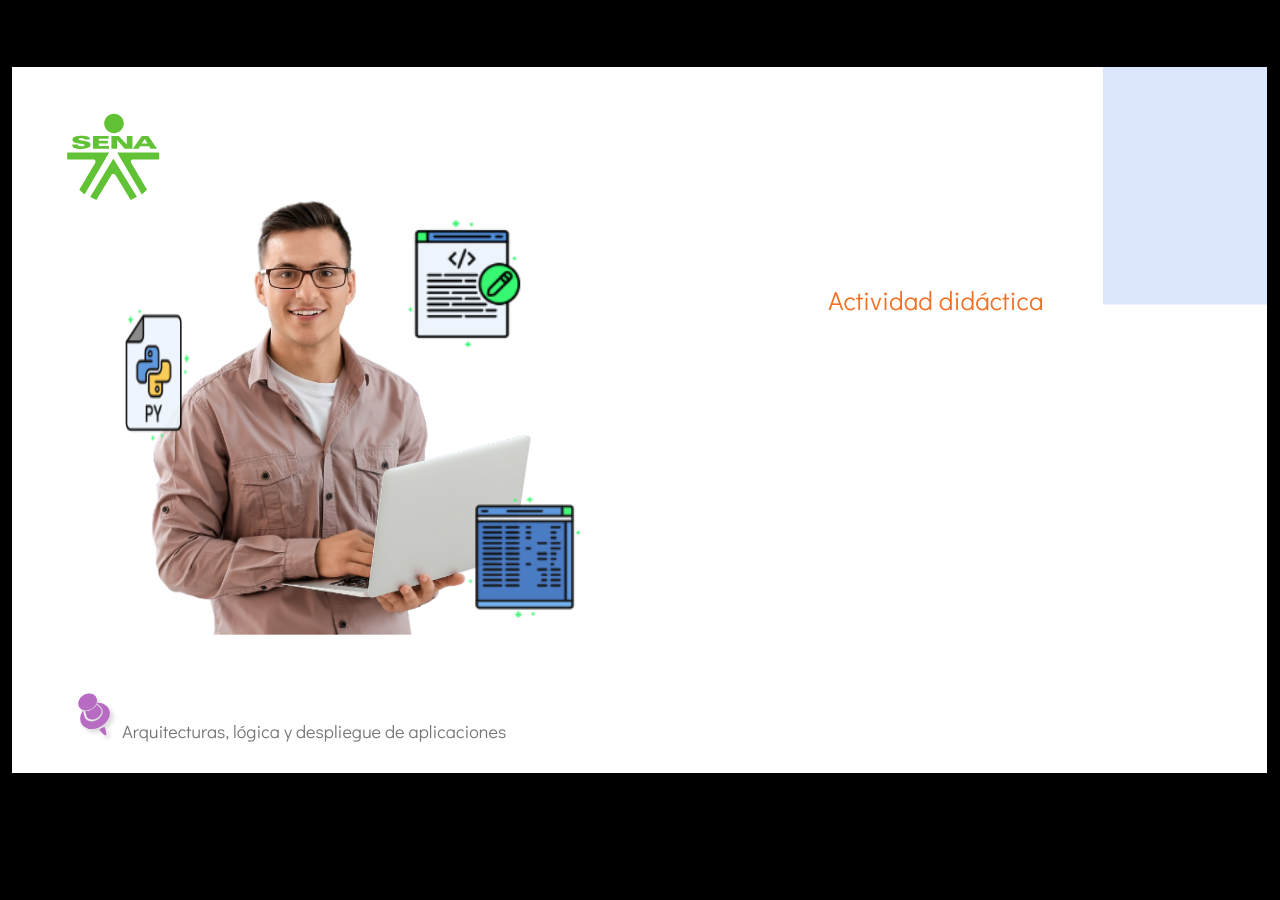
==== commit 7b43194a: "Se realizan ajustes reportados en la validación." ====
--- a/public/actividades/index.html
+++ b/public/actividades/index.html
@@ -4,7 +4,7 @@
   <meta charset="utf-8">
   <!-- Creado con Storyline 360 - http://www.articulate.com  -->
   <!-- version: 3.75.30269.0 -->
-  <title>Actividad didáctica</title>
+  <title>Actividad did&#225;ctica</title>
   <meta http-equiv="x-ua-compatible" content="IE=edge"/>
   <meta name="viewport" content="width=device-width,initial-scale=1,user-scalable=no,shrink-to-fit=no,minimal-ui"/>
   <meta name="apple-mobile-web-app-capable" content="yes"/>
@@ -34,14 +34,14 @@
       suppressAnalytics: false,
       productChannel: 'stable',
       publishSource: 'storyline',
-      aid: 'aid|5304b41d-7af7-4125-b8d1-83eb222823e2',
+      aid: 'aid|9cb3149d-e02e-439b-b6eb-2a6c21cb59d5',
       cid: 'd0c19385-0c99-4a2f-a520-57ffdb7c83f4',
       playerVersion: '3.75.30269.0',
-      publishTimestamp: '2023-05-24T03:00:31.2171782Z',
+      publishTimestamp: '2023-05-27T22:35:56.8810474Z',
       maxIosVideoElements: 10,
       connectionSettings: { },
 
-
+      
       parseParams: function(qs) {
         if (window.globals.parsedParams != null) {
           return window.globals.parsedParams;
@@ -69,9 +69,9 @@
       document.write(atob('[base64]'));
     }
   </script>
-
+  
   <script>window.THREE = { };</script>
-
+  
 </head>
 <body style="background: #000000" class="cs-HTML theme-classic">
   <!-- 360 -->
@@ -122,7 +122,7 @@
 
     })();
   </script>
-
+  
   <script src='story_content/user.js' type=text/javascript></script>
   <div class="slide-loader"></div>
 
@@ -131,12 +131,12 @@
   </script>
 
   <div class="mobile-load-title-overlay" style="display: none">
-    <div class="mobile-load-title">A-D</div>
+    <div class="mobile-load-title">Actividad did&#225;ctica</div>
   </div>
 
   <div class="mobile-chrome-warning"></div>
 
-
+  
 <style>
   .warn-connection-dialog {
     display: none;
@@ -409,13 +409,13 @@
 
 
   <script>
-
+    
     if (window.autoSpider && window.vInterfaceObject) {
       document.querySelector('.mobile-load-title-overlay').style.display = 'none';
     }
   </script>
 
-
+  
 
   <link rel="stylesheet" href="html5/data/css/output.min.css" data-noprefix/>
 </body>
--- a/public/actividades/html5/data/css/output.min.css
+++ b/public/actividades/html5/data/css/output.min.css
@@ -1,24 +1,24 @@
 @font-face {
-  font-family: 'Didact GothicBold CBoldC1FF523D';
-  src: url('[data-uri]');
-  font-style: normal;
-  font-weight: normal;
-}
-@font-face {
-  font-family: 'Didact Gothic Charset1_BE680F59';
-  src: url('[data-uri]');
-  font-style: normal;
-  font-weight: normal;
-}
-@font-face {
-  font-family: 'Didact GothicBoldItalicBB222870';
-  src: url('[data-uri]');
-  font-style: normal;
-  font-weight: normal;
-}
-@font-face {
-  font-family: 'Didact GothicItalItalic52A9E778';
-  src: url('[data-uri]');
+  font-family: 'Didact GothicBold CBoldFDB4F5BB';
+  src: url('[data-uri]');
+  font-style: normal;
+  font-weight: normal;
+}
+@font-face {
+  font-family: 'Didact Gothic Charset1_2CCAF946';
+  src: url('[data-uri]');
+  font-style: normal;
+  font-weight: normal;
+}
+@font-face {
+  font-family: 'Didact GothicBoldItalic980AC4CE';
+  src: url('[data-uri]');
+  font-style: normal;
+  font-weight: normal;
+}
+@font-face {
+  font-family: 'Didact GothicItalItalic0DD56D9E';
+  src: url('[data-uri]');
   font-style: normal;
   font-weight: normal;
 }
@@ -36,13 +36,13 @@
 }
 @font-face {
   font-family: 'Didact GothicBoldItalic2C6BB682';
-  src: url('[data-uri]');
+  src: url('[data-uri]');
   font-style: normal;
   font-weight: normal;
 }
 @font-face {
   font-family: 'Didact GothicItalItalicD861B505';
-  src: url('[data-uri]');
+  src: url('[data-uri]');
   font-style: normal;
   font-weight: normal;
 }
@@ -442,7 +442,7 @@
 }
 @font-face {
   font-family: 'Didact Gothic654D575A';
-  src: url('[data-uri]');
+  src: url('[data-uri]');
   font-style: normal;
   font-weight: normal;
 }
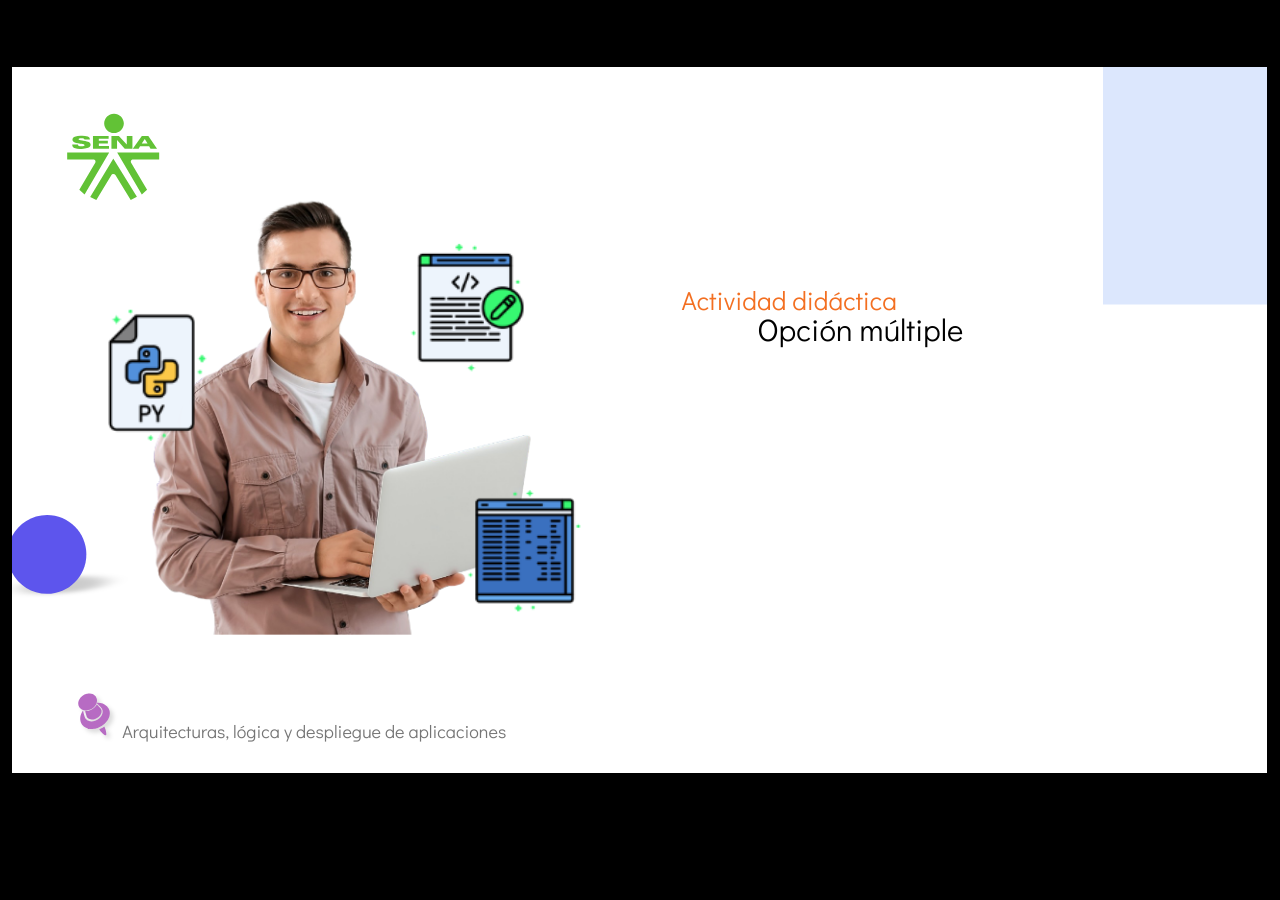
==== commit f4f3700d: "se cargan ajustes de repo  5.1.1 en la tabla de contenido, el numeral 5 difiere en el descargable pd" ====
--- a/public/actividades/index.html
+++ b/public/actividades/index.html
@@ -34,10 +34,10 @@
       suppressAnalytics: false,
       productChannel: 'stable',
       publishSource: 'storyline',
-      aid: 'aid|9cb3149d-e02e-439b-b6eb-2a6c21cb59d5',
-      cid: 'd0c19385-0c99-4a2f-a520-57ffdb7c83f4',
+      aid: 'aid|5304b41d-7af7-4125-b8d1-83eb222823e2',
+      cid: '02800a14-6df0-428b-b94c-1976f7c6a4e5',
       playerVersion: '3.75.30269.0',
-      publishTimestamp: '2023-05-27T22:35:56.8810474Z',
+      publishTimestamp: '2023-06-03T14:47:27.7029246Z',
       maxIosVideoElements: 10,
       connectionSettings: { },
 
--- a/public/actividades/html5/data/css/output.min.css
+++ b/public/actividades/html5/data/css/output.min.css
@@ -1,24 +1,24 @@
 @font-face {
-  font-family: 'Didact GothicBold CBoldFDB4F5BB';
+  font-family: 'Didact GothicBold CBoldF583E442';
   src: url('[data-uri]');
   font-style: normal;
   font-weight: normal;
 }
 @font-face {
-  font-family: 'Didact Gothic Charset1_2CCAF946';
+  font-family: 'Didact Gothic Charset1_E84066D1';
   src: url('[data-uri]');
   font-style: normal;
   font-weight: normal;
 }
 @font-face {
-  font-family: 'Didact GothicBoldItalic980AC4CE';
+  font-family: 'Didact GothicItalItalic9EDB5265';
+  src: url('[data-uri]');
+  font-style: normal;
+  font-weight: normal;
+}
+@font-face {
+  font-family: 'Didact GothicBoldItalic68563304';
   src: url('[data-uri]');
-  font-style: normal;
-  font-weight: normal;
-}
-@font-face {
-  font-family: 'Didact GothicItalItalic0DD56D9E';
-  src: url('[data-uri]');
   font-style: normal;
   font-weight: normal;
 }
@@ -35,14 +35,14 @@
   font-weight: normal;
 }
 @font-face {
+  font-family: 'Didact GothicItalItalicD861B505';
+  src: url('[data-uri]');
+  font-style: normal;
+  font-weight: normal;
+}
+@font-face {
   font-family: 'Didact GothicBoldItalic2C6BB682';
   src: url('[data-uri]');
-  font-style: normal;
-  font-weight: normal;
-}
-@font-face {
-  font-family: 'Didact GothicItalItalicD861B505';
-  src: url('[data-uri]');
   font-style: normal;
   font-weight: normal;
 }
@@ -452,58 +452,58 @@
   font-style: normal;
   font-weight: normal;
 }
-.cs-InvalidPromptSlide .cs-6MsT9bglPaX-InvalidPromptSlide-btn0 {
+.cs-InvalidPromptSlide .cs-5iDMjH0m3E4-InvalidPromptSlide-btn0 {
   color: rgba(255, 255, 255, 1);
   border-color: rgba(3, 3, 3, 1);
   background: linear-gradient(180deg, rgba(51, 51, 51, 1) 0%, rgba(20, 20, 20, 1) 100%);
   text-shadow: 0 1px 0 rgba(0, 0, 0, 1);
 }
-.cs-InvalidPromptSlide .cs-6MsT9bglPaX-InvalidPromptSlide-btn0 .cs-html {
-  color: rgba(255, 255, 255, 1);
-}
-.cs-InvalidPromptSlide .cs-6MsT9bglPaX-InvalidPromptSlide-btn0 .cs-slide {
+.cs-InvalidPromptSlide .cs-5iDMjH0m3E4-InvalidPromptSlide-btn0 .cs-html {
+  color: rgba(255, 255, 255, 1);
+}
+.cs-InvalidPromptSlide .cs-5iDMjH0m3E4-InvalidPromptSlide-btn0 .cs-slide {
   border-color: rgba(255, 255, 255, 1);
 }
-.cs-InvalidPromptSlide .cs-6MsT9bglPaX-InvalidPromptSlide-btn0:hover {
+.cs-InvalidPromptSlide .cs-5iDMjH0m3E4-InvalidPromptSlide-btn0:hover {
   background: linear-gradient(180deg, rgba(58, 58, 58, 1) 0%, rgba(12, 12, 12, 1) 100%);
 }
-.cs-InvalidPromptSlide .cs-6MsT9bglPaX-InvalidPromptSlide-btn0:active {
+.cs-InvalidPromptSlide .cs-5iDMjH0m3E4-InvalidPromptSlide-btn0:active {
   background: linear-gradient(180deg, rgba(20, 20, 20, 1) 0%, rgba(50, 50, 50, 1) 100%);
 }
-.cs-PrintPromptSlide .cs-6MsT9bglPaX-PrintPromptSlide-btn0 {
+.cs-PrintPromptSlide .cs-5iDMjH0m3E4-PrintPromptSlide-btn0 {
   color: rgba(255, 255, 255, 1);
   border-color: rgba(3, 3, 3, 1);
   background: linear-gradient(180deg, rgba(51, 51, 51, 1) 0%, rgba(20, 20, 20, 1) 100%);
   text-shadow: 0 1px 0 rgba(0, 0, 0, 1);
 }
-.cs-PrintPromptSlide .cs-6MsT9bglPaX-PrintPromptSlide-btn0 .cs-html {
-  color: rgba(255, 255, 255, 1);
-}
-.cs-PrintPromptSlide .cs-6MsT9bglPaX-PrintPromptSlide-btn0 .cs-slide {
+.cs-PrintPromptSlide .cs-5iDMjH0m3E4-PrintPromptSlide-btn0 .cs-html {
+  color: rgba(255, 255, 255, 1);
+}
+.cs-PrintPromptSlide .cs-5iDMjH0m3E4-PrintPromptSlide-btn0 .cs-slide {
   border-color: rgba(255, 255, 255, 1);
 }
-.cs-PrintPromptSlide .cs-6MsT9bglPaX-PrintPromptSlide-btn0:hover {
+.cs-PrintPromptSlide .cs-5iDMjH0m3E4-PrintPromptSlide-btn0:hover {
   background: linear-gradient(180deg, rgba(58, 58, 58, 1) 0%, rgba(12, 12, 12, 1) 100%);
 }
-.cs-PrintPromptSlide .cs-6MsT9bglPaX-PrintPromptSlide-btn0:active {
+.cs-PrintPromptSlide .cs-5iDMjH0m3E4-PrintPromptSlide-btn0:active {
   background: linear-gradient(180deg, rgba(20, 20, 20, 1) 0%, rgba(50, 50, 50, 1) 100%);
 }
-.cs-ScrollPromptSlide .cs-6MsT9bglPaX-ScrollPromptSlide-btn0 {
+.cs-ScrollPromptSlide .cs-5iDMjH0m3E4-ScrollPromptSlide-btn0 {
   color: rgba(255, 255, 255, 1);
   border-color: rgba(3, 3, 3, 1);
   background: linear-gradient(180deg, rgba(51, 51, 51, 1) 0%, rgba(20, 20, 20, 1) 100%);
   text-shadow: 0 1px 0 rgba(0, 0, 0, 1);
 }
-.cs-ScrollPromptSlide .cs-6MsT9bglPaX-ScrollPromptSlide-btn0 .cs-html {
-  color: rgba(255, 255, 255, 1);
-}
-.cs-ScrollPromptSlide .cs-6MsT9bglPaX-ScrollPromptSlide-btn0 .cs-slide {
+.cs-ScrollPromptSlide .cs-5iDMjH0m3E4-ScrollPromptSlide-btn0 .cs-html {
+  color: rgba(255, 255, 255, 1);
+}
+.cs-ScrollPromptSlide .cs-5iDMjH0m3E4-ScrollPromptSlide-btn0 .cs-slide {
   border-color: rgba(255, 255, 255, 1);
 }
-.cs-ScrollPromptSlide .cs-6MsT9bglPaX-ScrollPromptSlide-btn0:hover {
+.cs-ScrollPromptSlide .cs-5iDMjH0m3E4-ScrollPromptSlide-btn0:hover {
   background: linear-gradient(180deg, rgba(58, 58, 58, 1) 0%, rgba(12, 12, 12, 1) 100%);
 }
-.cs-ScrollPromptSlide .cs-6MsT9bglPaX-ScrollPromptSlide-btn0:active {
+.cs-ScrollPromptSlide .cs-5iDMjH0m3E4-ScrollPromptSlide-btn0:active {
   background: linear-gradient(180deg, rgba(20, 20, 20, 1) 0%, rgba(50, 50, 50, 1) 100%);
 }
 .cs-ExternalInterfaceErrorSlide .cs-buttonOK {
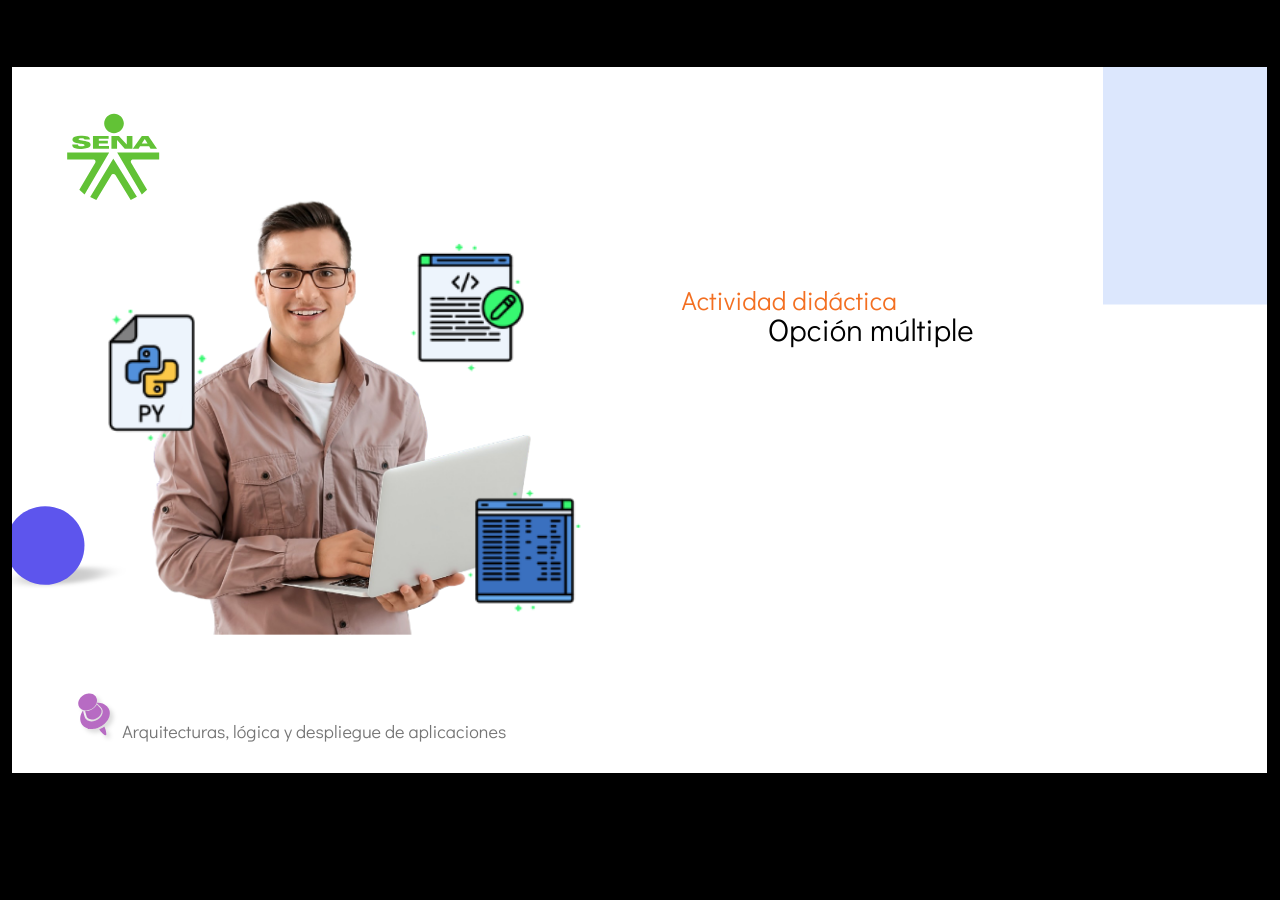
==== commit fcf726aa: "se ajusta actividad" ====
--- a/public/actividades/index.html
+++ b/public/actividades/index.html
@@ -37,7 +37,7 @@
       aid: 'aid|5304b41d-7af7-4125-b8d1-83eb222823e2',
       cid: '02800a14-6df0-428b-b94c-1976f7c6a4e5',
       playerVersion: '3.75.30269.0',
-      publishTimestamp: '2023-06-03T14:47:27.7029246Z',
+      publishTimestamp: '2023-06-06T20:08:28.5630926Z',
       maxIosVideoElements: 10,
       connectionSettings: { },
 
--- a/public/actividades/html5/data/css/output.min.css
+++ b/public/actividades/html5/data/css/output.min.css
@@ -1,23 +1,23 @@
 @font-face {
-  font-family: 'Didact GothicBold CBoldF583E442';
+  font-family: 'Didact GothicBold CBold0B21E1D2';
   src: url('[data-uri]');
   font-style: normal;
   font-weight: normal;
 }
 @font-face {
-  font-family: 'Didact Gothic Charset1_E84066D1';
+  font-family: 'Didact Gothic Charset1_DBDD247E';
   src: url('[data-uri]');
   font-style: normal;
   font-weight: normal;
 }
 @font-face {
-  font-family: 'Didact GothicItalItalic9EDB5265';
+  font-family: 'Didact GothicItalItalic9E87B488';
   src: url('[data-uri]');
   font-style: normal;
   font-weight: normal;
 }
 @font-face {
-  font-family: 'Didact GothicBoldItalic68563304';
+  font-family: 'Didact GothicBoldItalic6138ACCD';
   src: url('[data-uri]');
   font-style: normal;
   font-weight: normal;
